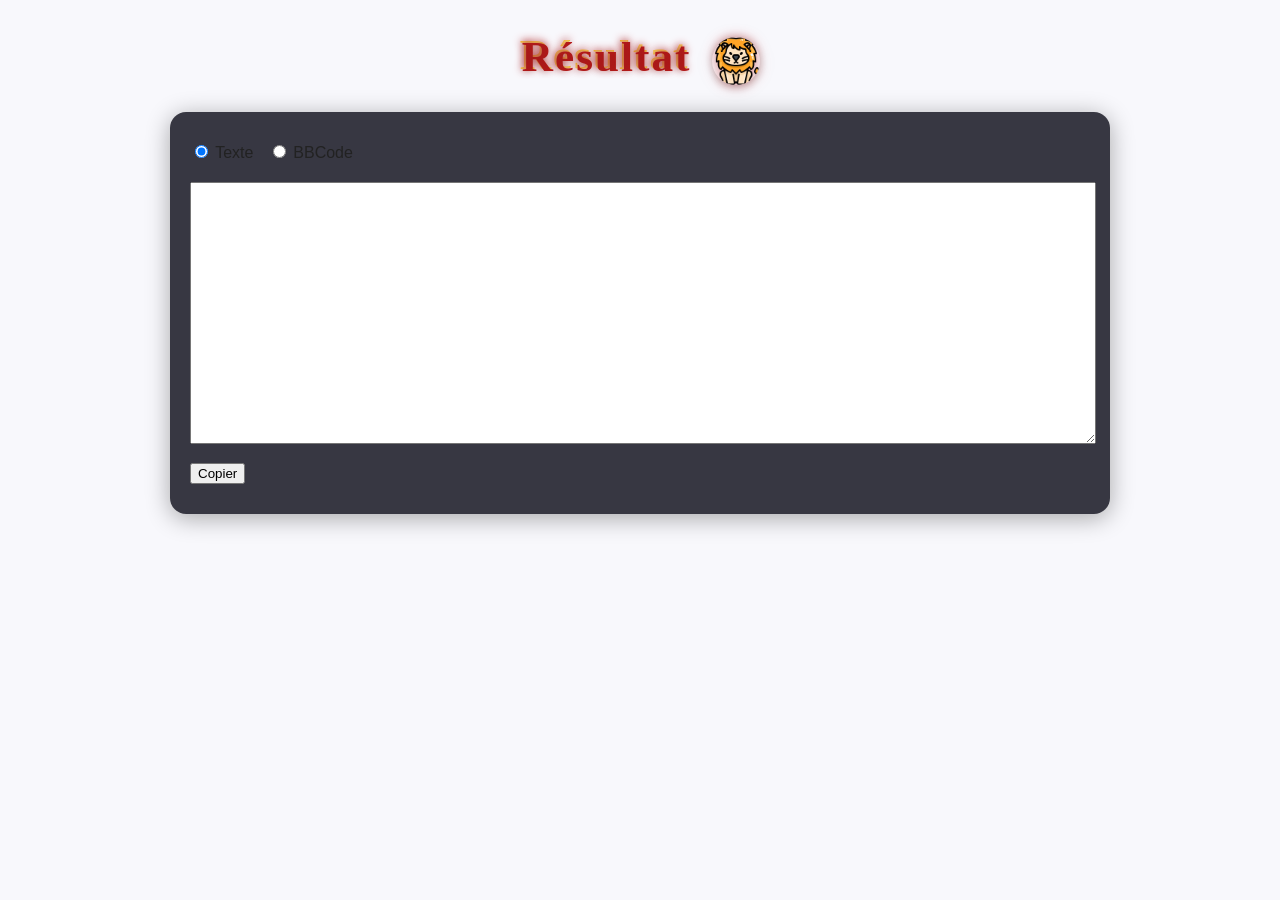
==== resultat.html @ bb619c5e "maj" ====
<!DOCTYPE html>
<html lang="fr">
<head>
    <meta charset="UTF-8">
    <meta name="viewport" content="width=device-width, initial-scale=1.0">
    <title>Résultat des rubis</title>
    <link rel="stylesheet" href="style.css">
</head>
<body>
    <h1>Résultat <span class="lion-result-only"><img src="images/lion.png" alt="Lion Gryffondor" class="lion-img" width="32" height="32" /></span></h1>
    <div class="resultat-container">
        <div class="resultat-format-select">
            <label><input type="radio" name="format" value="texte" checked> Texte</label>
            <label><input type="radio" name="format" value="bbcode"> BBCode</label>
        </div>
        <textarea id="resultat" rows="16" class="resultat-textarea"></textarea>
        <button id="copy-btn" class="resultat-copy-btn">Copier</button>
    </div>
    <script src="validform.js"></script>
</body>
</html>
---- style.css ----
/* Styles pour resultat.html */
.resultat-container {
    max-width: 900px;
    margin: 0 auto;
    background: rgba(40,40,50,0.92);
    border-radius: 16px;
    box-shadow: 0 4px 24px #0005;
    padding: 30px 20px;
}
.resultat-format-select {
    margin-bottom: 20px;
}
.resultat-textarea {
    width: 100%;
    font-size: 1.1em;
}
.resultat-copy-btn {
    margin-top: 15px;
}
.lion-result-only {
    display: inline-block;
    position: relative;
    top: 2px;
    margin-left: 10px;
}
.lion-result {
    top: 0px !important;
}
.lion-result .lion-img {
    vertical-align: middle;
}
#rubis-total {
    display: flex;
    align-items: center;
    justify-content: center;
    gap: 10px;
    font-size: 1.5em;
    margin: 20px auto 0 auto;
    background: rgba(40,40,50,0.92);
    border-radius: 16px;
    padding: 18px 20px 14px 20px;
    box-shadow: 0 4px 24px #0005;
    max-width: 900px;
    width: auto;
}

.reset-btn-container {
    display: flex;
    justify-content: center;
    margin-bottom: 30px;
    margin-top: 10px;
}

.reset-btn-inline {
    background: none !important;
    border: none !important;
    box-shadow: none !important;
    padding: 0 !important;
    margin: 0 !important;
    cursor: pointer;
    display: flex;
    align-items: center;
    height: 28px;
    outline: none;
}
#rubis-total {
    display: flex;
    align-items: center;
    justify-content: center;
    gap: 10px;
    font-size: 1.5em;
    margin: 20px auto 30px auto;
    background: rgba(40,40,50,0.92);
    border-radius: 16px;
    padding: 18px 20px 14px 20px;
    box-shadow: 0 4px 24px #0005;
    max-width: 900px;
    width: auto;
}

.reset-btn-inline {
    background: none;
    border: none;
    padding: 0;
    margin: 0;
    cursor: pointer;
    display: flex;
    align-items: center;
    height: 28px;
}
#rubis-total .rubis-center {
    display: flex;
    align-items: center;
    justify-content: center;
    width: 100%;
    gap: 10px;
}
#valider-btn {
    display: block;
    margin: 0 auto;
    padding: 10px 30px;
    background: #ff5252;
    color: #fff;
    border: none;
    border-radius: 8px;
    font-size: 1.1em;
    cursor: pointer;
    transition: background 0.2s;
    box-shadow: 0 2px 8px #0003;
}

#valider-btn:hover {
    background: #ff7979;
}

.lion {
    display: inline-block;
    vertical-align: middle;
    margin-left: 10px;
    position: relative;
    top: -18px;
}


.ruby-img {
    width: 24px;
    height: 24px;
    vertical-align: middle;
    filter: none;
    transition: filter 0.2s;
    position: relative;
    top: -3px;
}

.lion-img {
    width: 48px;
    height: 48px;
    vertical-align: middle;
    filter: drop-shadow(0 0 6px #b71c1c88);
    border-radius: 50%;
    background: #fff2;
    box-shadow: 0 2px 8px #0003;
}

body {
    font-family: 'Segoe UI', Arial, sans-serif;
    background: #23272f;
    color: #e0e0e0;
    margin: 0;
    padding: 0;
    transition: background 0.3s, color 0.3s;
}

@media (prefers-color-scheme: light) {
    body {
        background: #f8f8fc;
        color: #222;
    }
    .defi-block {
        background: #fff;
        color: #222;
    }
}

@media (prefers-color-scheme: dark) {
    body {
        background: #23272f;
        color: #e0e0e0;
    }
    .defi-block {
        background: #2d313a;
        color: #e0e0e0;
    }
}

h1 {
    text-align: center;
    font-family: 'MedievalSharp', cursive, serif;
    font-size: 2.7em;
    color: #ffd700;
    margin-top: 30px;
    letter-spacing: 2px;
    text-shadow:
        0 2px 8px #0002,
        0 0 8px #b71c1c,
        2px 2px 0 #b71c1c,
        0 0 2px #fff8;
    background: linear-gradient(90deg, #ffd700 60%, #b71c1c 100%);
    -webkit-background-clip: text;
    -webkit-text-fill-color: transparent;
    background-clip: text;
}

#rubis-total {
    display: flex;
    justify-content: center;
    align-items: center;
    gap: 10px;
    font-size: 1.5em;
    margin: 20px auto 30px auto;
    background: rgba(40,40,50,0.92);
    border-radius: 16px;
    padding: 18px 20px 14px 20px;
    box-shadow: 0 4px 24px #0005;
    max-width: 900px;
    width: 100%;
}

.ruby {
    display: inline-block;
    vertical-align: middle;
    margin-left: 8px;
}

.ruby-img:hover {
    filter: drop-shadow(0 0 8px #ff0033cc) drop-shadow(0 0 2px #fff8);
}

#defis-form {
    max-width: 900px;
    margin: 0 auto 40px auto;
    background: rgba(40,40,50,0.92);
    border-radius: 16px;
    box-shadow: 0 4px 24px #0005;
    padding: 30px 20px;
    transition: background 0.3s;
}


.defi-block {
    width: auto;
    border-bottom: 1px solid #4448;
    padding-bottom: 18px;
    background: rgba(255,255,255,0.03);
    border-radius: 10px;
    padding-left: 10px;
    padding-right: 10px;
    gap: 10px;
    box-shadow: 0 1px 4px #0002;
}

.defi-block:last-child {
    border-bottom: none;
}

.defi-title {
    font-weight: bold;
    color: #ff5252;
    margin-bottom: 6px;
    text-shadow: 0 1px 4px #0002;
}

.defi-desc {
    font-size: 0.98em;
    color: #bdbdbd;
    margin-bottom: 8px;
}


input[type="number"] {
    width: 60px;
    padding: 4px 8px;
    font-size: 1em;
    border: 1px solid #888;
    border-radius: 5px;
    margin-right: 10px;
    background: #23272f;
    color: #fff;
    transition: background 0.2s, color 0.2s;
}


input[type="checkbox"] {
    transform: scale(1.2);
    margin-right: 8px;
    accent-color: #ff5252;
}


label {
    font-size: 1em;
    margin-right: 10px;
}

#reset-btn {
    display: block;
    margin: 0 auto 30px auto;
    padding: 10px 30px;
    background: #ff5252;
    color: #fff;
    border: none;
    border-radius: 8px;
    font-size: 1.1em;
    cursor: pointer;
    transition: background 0.2s;
    box-shadow: 0 2px 8px #0003;
}

#reset-btn:hover {
    background: #ff7979;
}
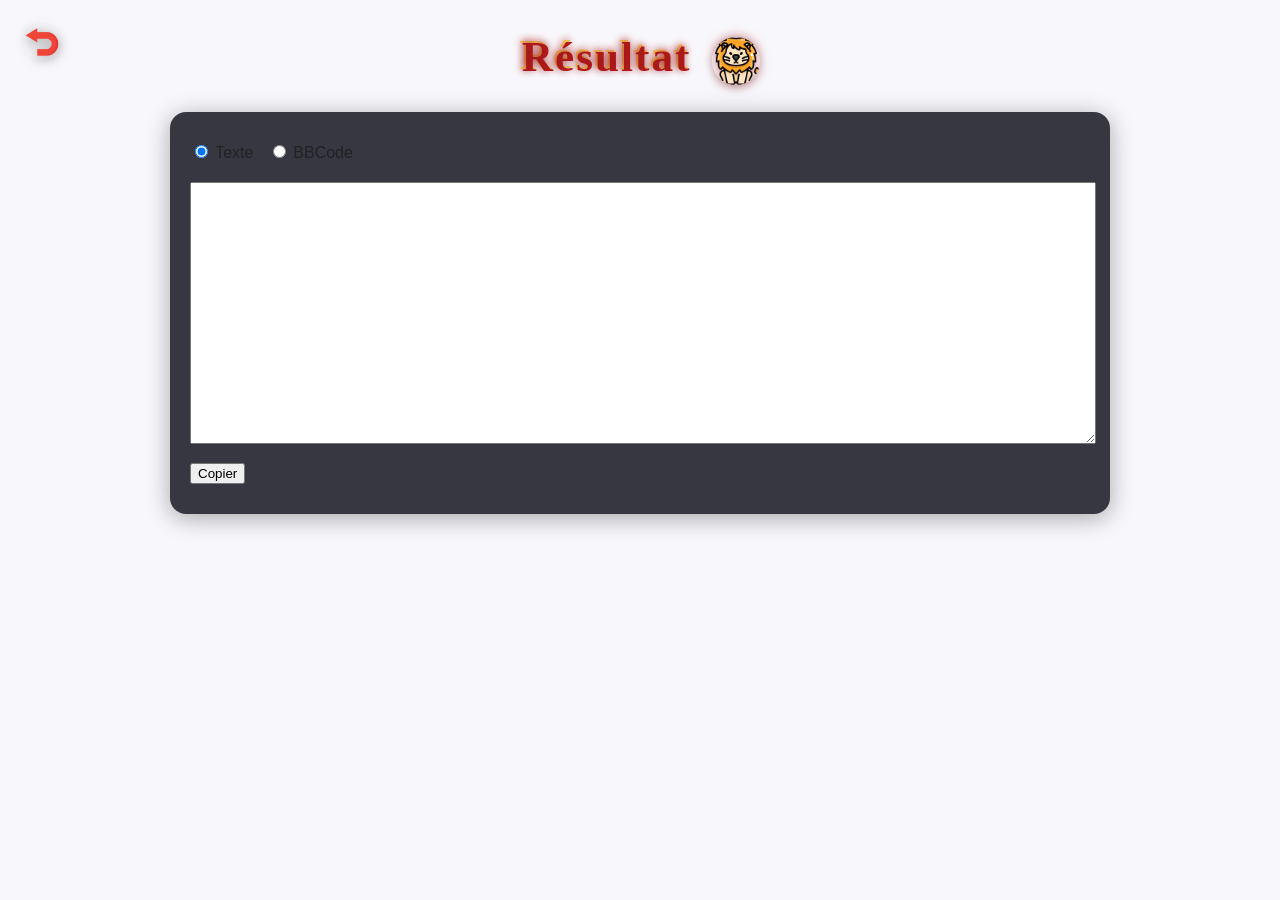
==== commit 8a8c69a7: "maj" ====
--- a/resultat.html
+++ b/resultat.html
@@ -7,6 +7,9 @@
     <link rel="stylesheet" href="style.css">
 </head>
 <body>
+    <a href="index.html" class="retour-btn" title="Retour">
+        <img src="images/retour.png" alt="Retour" width="36" height="36" style="vertical-align: middle;" />
+    </a>
     <h1>Résultat <span class="lion-result-only"><img src="images/lion.png" alt="Lion Gryffondor" class="lion-img" width="32" height="32" /></span></h1>
     <div class="resultat-container">
         <div class="resultat-format-select">
--- a/style.css
+++ b/style.css
@@ -1,3 +1,24 @@
+/* Bouton retour pour resultat.html */
+.retour-btn {
+    position: absolute;
+    top: 24px;
+    left: 24px;
+    z-index: 10;
+    background: none;
+    border: none;
+    padding: 0;
+    cursor: pointer;
+    transition: transform 0.15s;
+    display: inline-block;
+}
+.retour-btn img {
+    filter: drop-shadow(0 2px 6px #0006);
+    border-radius: 50%;
+    background: #fff2;
+}
+.retour-btn:hover {
+    transform: scale(1.08) rotate(-8deg);
+}
 /* Styles pour resultat.html */
 .resultat-container {
     max-width: 900px;
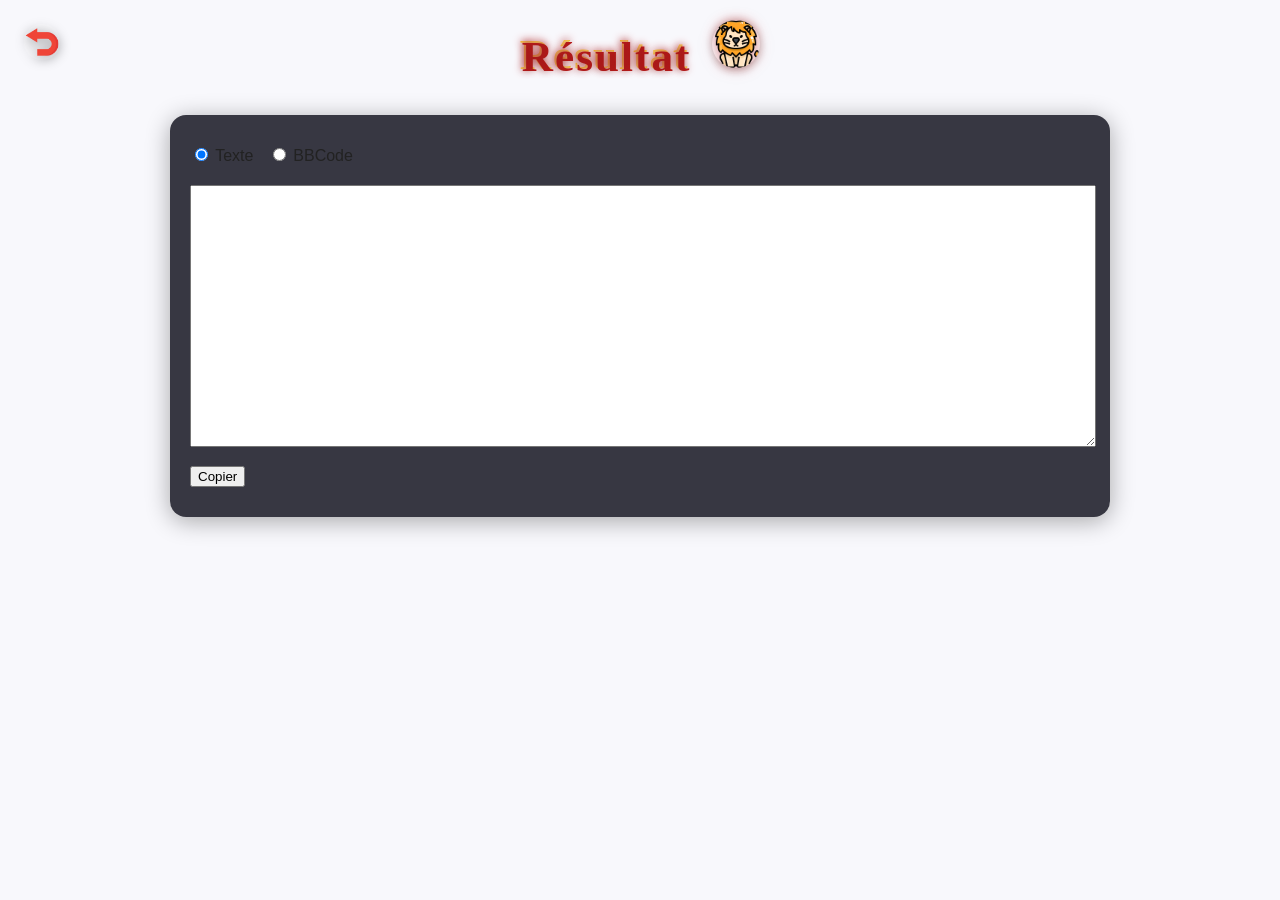
==== commit 2e61e4d0: "maj" ====
--- a/resultat.html
+++ b/resultat.html
@@ -10,7 +10,12 @@
     <a href="index.html" class="retour-btn" title="Retour">
         <img src="images/retour.png" alt="Retour" width="36" height="36" style="vertical-align: middle;" />
     </a>
-    <h1>Résultat <span class="lion-result-only"><img src="images/lion.png" alt="Lion Gryffondor" class="lion-img" width="32" height="32" /></span></h1>
+    <h1>Résultat 
+        <span class="lion lion-result-only">
+            <img src="images/lion.png" alt="Lion Gryffondor" class="lion-img" width="32" height="32" />
+            <span class="lion-bulle">Roaaarr</span>
+        </span>
+    </h1>
     <div class="resultat-container">
         <div class="resultat-format-select">
             <label><input type="radio" name="format" value="texte" checked> Texte</label>
@@ -20,5 +25,20 @@
         <button id="copy-btn" class="resultat-copy-btn">Copier</button>
     </div>
     <script src="validform.js"></script>
+    <script>
+    // Affiche la bulle "Roaaarr" au survol du lion sur la page résultat
+    document.addEventListener('DOMContentLoaded', function() {
+        const lion = document.querySelector('.lion-img');
+        const bulle = document.querySelector('.lion-bulle');
+        if (lion && bulle) {
+            lion.addEventListener('mouseenter', () => {
+                bulle.style.display = 'inline-block';
+            });
+            lion.addEventListener('mouseleave', () => {
+                bulle.style.display = 'none';
+            });
+        }
+    });
+    </script>
 </body>
 </html>
--- a/style.css
+++ b/style.css
@@ -1,3 +1,52 @@
+/* Bulle de dialogue du lion */
+.lion {
+    position: relative;
+}
+.lion-bulle {
+    display: none;
+    position: absolute;
+    left: 40px;
+    top: 0;
+    background: #fffbe6;
+    border: 1px solid #c9a23f;
+    border-radius: 8px;
+    padding: 4px 10px;
+    font-size: 1rem;
+    color: #a67c00;
+    box-shadow: 0 2px 8px rgba(0,0,0,0.08);
+    z-index: 10;
+    white-space: nowrap;
+    font-family: sans-serif;
+}
+/* Flèche haut flottante, image brute */
+.scroll-top-btn {
+    position: fixed;
+    right: 32px;
+    bottom: 90px;
+    z-index: 100;
+    background: none;
+    border: none;
+    padding: 0;
+    cursor: pointer;
+    display: flex;
+    align-items: center;
+    justify-content: center;
+}
+/* Bouton flottant pour descendre en bas de page (index.html) */
+.scroll-bottom-btn {
+    position: fixed;
+    right: 32px;
+    bottom: 32px;
+    z-index: 100;
+    background: none;
+    border: none;
+    padding: 0;
+    cursor: pointer;
+    /* plus aucune animation ni effet */
+    display: flex;
+    align-items: center;
+    justify-content: center;
+}
 /* Bouton retour pour resultat.html */
 .retour-btn {
     position: absolute;
